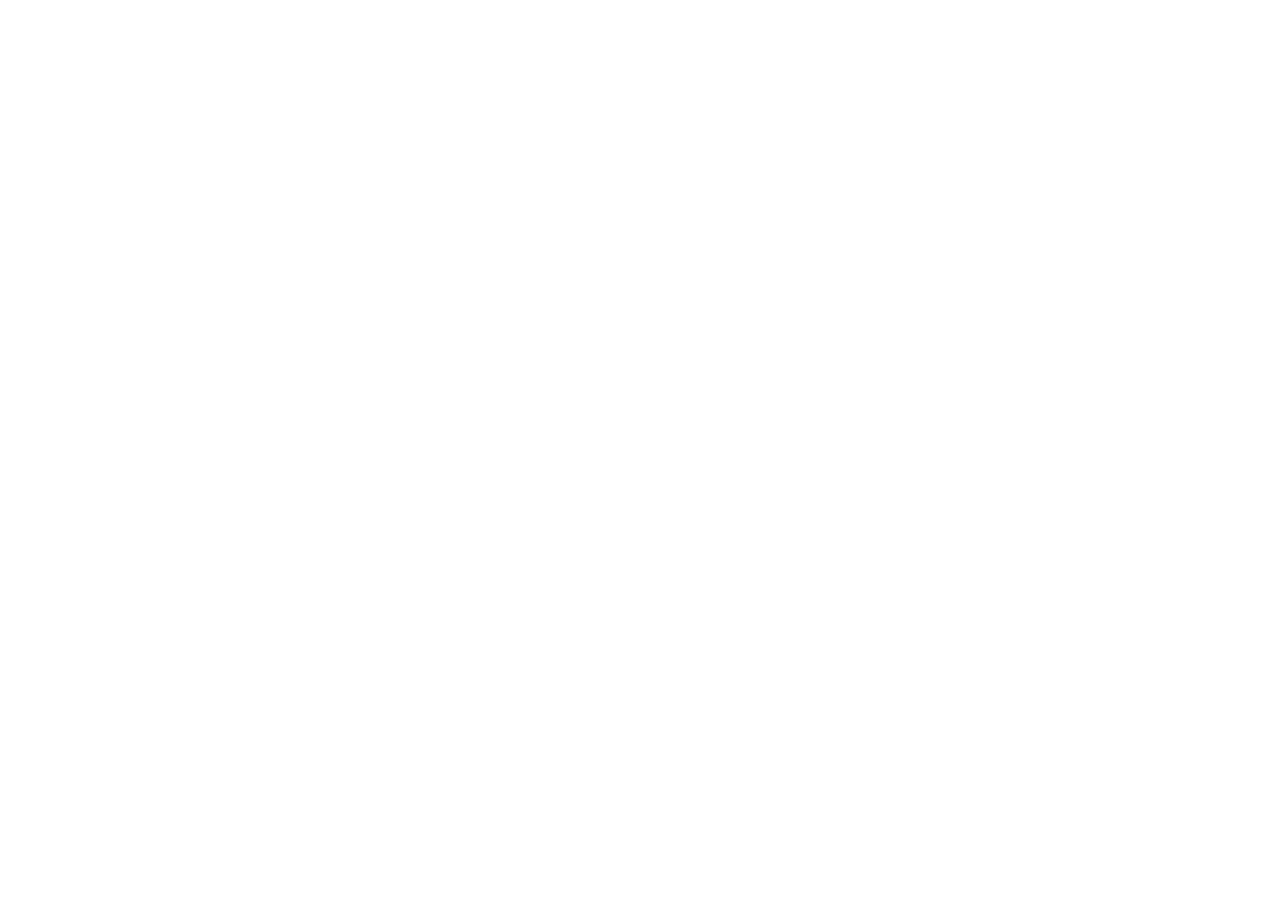
==== pie.html @ bf6aaf59 "first commit" ====
<!DOCTYPE html>
<html lang="en">
<head>
    <meta charset="UTF-8">
    <meta http-equiv="X-UA-Compatible" content="IE=edge">
    <meta name="viewport" content="width=device-width, initial-scale=1.0">
    <title>Document</title>
</head>
<body>
    
</body>
</html>
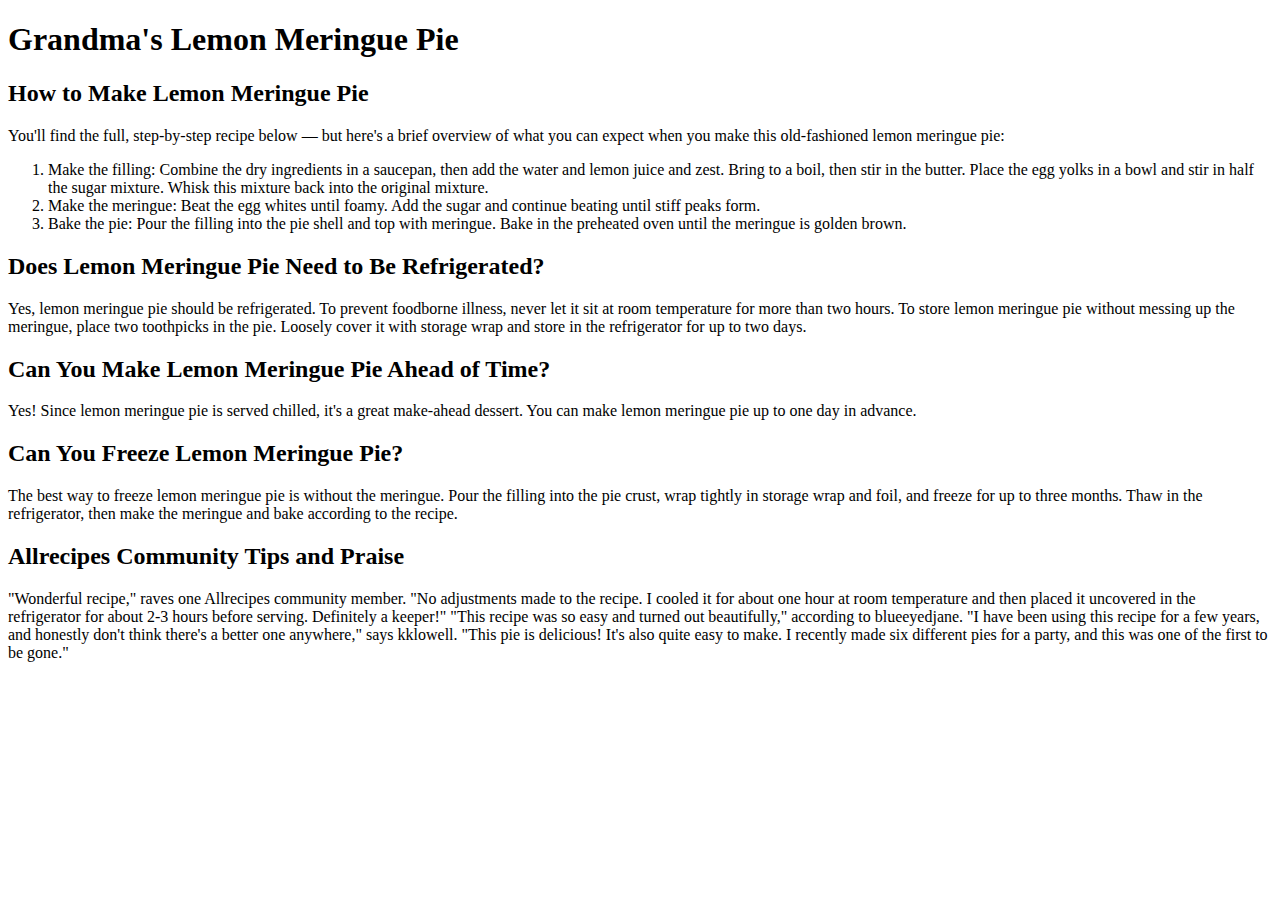
==== commit a0342e35: "add text for pie.html" ====
--- a/pie.html
+++ b/pie.html
@@ -4,9 +4,79 @@
     <meta charset="UTF-8">
     <meta http-equiv="X-UA-Compatible" content="IE=edge">
     <meta name="viewport" content="width=device-width, initial-scale=1.0">
-    <title>Document</title>
+    <link rel="stylesheet" href="recipe.css">
+    <title>Grandma's Lemon Meringue Pie</title>
 </head>
+
 <body>
-    
+    <h1 >Grandma's Lemon Meringue Pie</h1>
+
+    <h2>How to Make Lemon Meringue Pie</h2>
+
+    <p>
+    You'll find the full, step-by-step recipe below — but here's a brief overview of what you can expect when you make
+    this old-fashioned lemon meringue pie:
+    </p>
+
+    <ol>
+        <li>
+            Make the filling: Combine the dry ingredients in a saucepan, then add the water and lemon juice and zest. Bring
+            to a boil, then stir in the butter. Place the egg yolks in a bowl and stir in half the sugar mixture. Whisk this
+            mixture back into the original mixture.
+        </li>
+        <li>
+            Make the meringue: Beat the egg whites until foamy. Add the sugar and continue beating until stiff peaks form.
+        </li>
+        <li>
+            Bake the pie: Pour the filling into the pie shell and top with meringue. Bake in the preheated oven until the
+            meringue is golden brown.
+        </li>
+
+    </ol>
+
+
+    <h2>Does Lemon Meringue Pie Need to Be Refrigerated?</h2>
+
+    <p>
+        Yes, lemon meringue pie should be refrigerated. To prevent foodborne illness, never let it sit at room temperature
+        for more than two hours.
+
+        To store lemon meringue pie without messing up the meringue, place two toothpicks in the pie. Loosely cover it with
+        storage wrap and store in the refrigerator for up to two days.
+    </p>
+
+    <h2>Can You Make Lemon Meringue Pie Ahead of Time?</h2>
+
+    <p>
+        Yes! Since lemon meringue pie is served chilled, it's a great make-ahead dessert. You can make lemon meringue pie up
+        to one day in advance.
+    </p>
+
+
+    <h2>Can You Freeze Lemon Meringue Pie?</h2>
+
+    <p>
+        The best way to freeze lemon meringue pie is without the meringue. Pour the filling into the pie crust, wrap tightly
+        in storage wrap and foil, and freeze for up to three months. Thaw in the refrigerator, then make the meringue and
+        bake according to the recipe.
+
+    </p>
+
+    <h2>Allrecipes Community Tips and Praise</h2>
+
+    <p>
+        "Wonderful recipe," raves one Allrecipes community member. "No adjustments made to the recipe. I cooled it for about
+        one hour at room temperature and then placed it uncovered in the refrigerator for about 2-3 hours before serving.
+        Definitely a keeper!"
+
+        "This recipe was so easy and turned out beautifully," according to blueeyedjane.
+
+        "I have been using this recipe for a few years, and honestly don't think there's a better one anywhere," says
+        kklowell. "This pie is delicious! It's also quite easy to make. I recently made six different pies for a party, and
+        this was one of the first to be gone."
+    </p>
+
+
+
 </body>
 </html>--- a/recipe.css
+++ b/recipe.css
@@ -0,0 +1 @@
+<h1 style="color:Tomato;">Hello World</h1>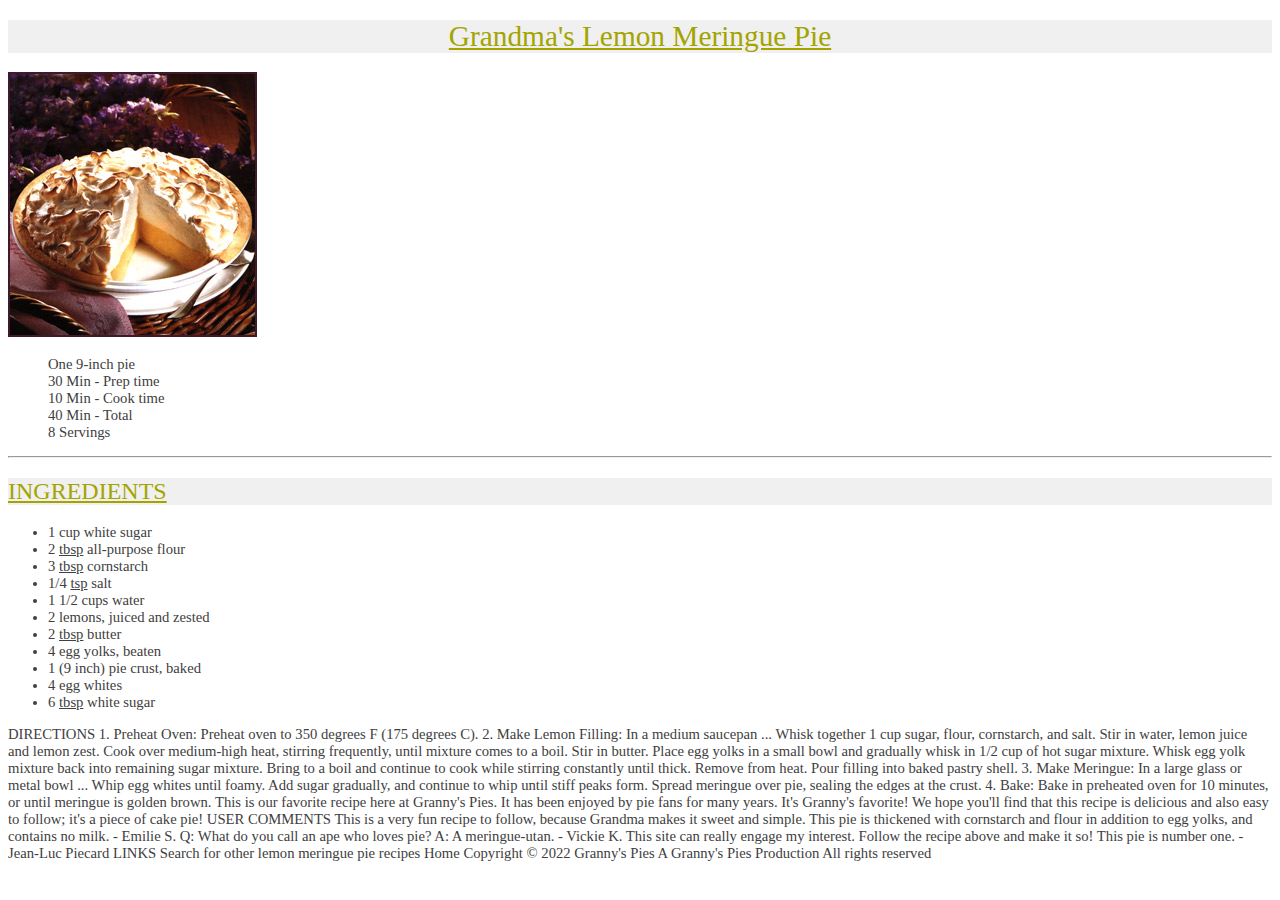
==== commit 41dcf6f0: "add correct content and assets." ====
--- a/pie.html
+++ b/pie.html
@@ -9,72 +9,116 @@
 </head>
 
 <body>
-    <h1 >Grandma's Lemon Meringue Pie</h1>
+<h1>Grandma's Lemon Meringue Pie</h1>
 
-    <h2>How to Make Lemon Meringue Pie</h2>
+<img src="./images/pie.jpg" alt="pie image">
 
-    <p>
-    You'll find the full, step-by-step recipe below — but here's a brief overview of what you can expect when you make
-    this old-fashioned lemon meringue pie:
-    </p>
+<ul style="list-style-type: none">
+    <li>
+        One 9-inch pie
+    </li>
+    <li>
+        30 Min - Prep time
+    </li>
+    <li>
+        10 Min - Cook time
+    </li>
+    <li>
+        40 Min - Total
+    </li>
+    <li>
+        8 Servings
+    </li>
 
-    <ol>
-        <li>
-            Make the filling: Combine the dry ingredients in a saucepan, then add the water and lemon juice and zest. Bring
-            to a boil, then stir in the butter. Place the egg yolks in a bowl and stir in half the sugar mixture. Whisk this
-            mixture back into the original mixture.
-        </li>
-        <li>
-            Make the meringue: Beat the egg whites until foamy. Add the sugar and continue beating until stiff peaks form.
-        </li>
-        <li>
-            Bake the pie: Pour the filling into the pie shell and top with meringue. Bake in the preheated oven until the
-            meringue is golden brown.
-        </li>
-
-    </ol>
+</ul>
 
 
-    <h2>Does Lemon Meringue Pie Need to Be Refrigerated?</h2>
 
-    <p>
-        Yes, lemon meringue pie should be refrigerated. To prevent foodborne illness, never let it sit at room temperature
-        for more than two hours.
+<hr/>
 
-        To store lemon meringue pie without messing up the meringue, place two toothpicks in the pie. Loosely cover it with
-        storage wrap and store in the refrigerator for up to two days.
-    </p>
+<h2>INGREDIENTS</h2>
+<ul>
+   <li>
+       1 cup white sugar
+   </li>
+    <li>
+        2 <u>tbsp</u> all-purpose flour
+    </li>
+    <li>
+        3 <u>tbsp</u> cornstarch
+    </li>
+    <li>
+        1/4 <u>tsp</u> salt
+    </li>
+    <li>
+        1 1/2 cups water
+    </li>
+    <li>
+        2 lemons, juiced and zested
+    </li>
+    <li>
+        2 <u>tbsp</u> butter
+    </li>
+    <li>
+        4 egg yolks, beaten
+    </li>
+    <li>
+        1 (9 inch) pie crust, baked
+    </li>
+    <li>
+        4 egg whites
+    </li>
+    <li>
+        6 <u>tbsp</u> white sugar
+    </li>
 
-    <h2>Can You Make Lemon Meringue Pie Ahead of Time?</h2>
+</ul>
 
-    <p>
-        Yes! Since lemon meringue pie is served chilled, it's a great make-ahead dessert. You can make lemon meringue pie up
-        to one day in advance.
-    </p>
+</hr>
 
 
-    <h2>Can You Freeze Lemon Meringue Pie?</h2>
 
-    <p>
-        The best way to freeze lemon meringue pie is without the meringue. Pour the filling into the pie crust, wrap tightly
-        in storage wrap and foil, and freeze for up to three months. Thaw in the refrigerator, then make the meringue and
-        bake according to the recipe.
+DIRECTIONS
+1. Preheat Oven: Preheat oven to 350 degrees F (175 degrees C).
+2. Make Lemon Filling: In a medium saucepan ...
+Whisk together 1 cup sugar, flour, cornstarch, and salt.
+Stir in water, lemon juice and lemon zest.
+Cook over medium-high heat, stirring frequently, until mixture comes to a boil.
+Stir in butter.
+Place egg yolks in a small bowl and gradually whisk in 1/2 cup of hot sugar mixture.
+Whisk egg yolk mixture back into remaining sugar mixture.
+Bring to a boil and continue to cook while stirring constantly until thick.
+Remove from heat.
+Pour filling into baked pastry shell.
+3. Make Meringue: In a large glass or metal bowl ...
+Whip egg whites until foamy.
+Add sugar gradually, and continue to whip until stiff peaks form.
+Spread meringue over pie, sealing the edges at the crust.
+4. Bake: Bake in preheated oven for 10 minutes, or until meringue is golden brown.
+This is our favorite recipe here at Granny's Pies. It has been enjoyed by pie fans for many years. It's Granny's
+favorite! We hope you'll find that this recipe is delicious and also easy to follow; it's a piece of cake pie!
 
-    </p>
 
-    <h2>Allrecipes Community Tips and Praise</h2>
+USER COMMENTS
+This is a very fun recipe to follow, because Grandma makes it sweet and simple. This pie is
+thickened with cornstarch and flour in addition to egg yolks, and contains no milk.
+- Emilie S.
+Q: What do you call an ape who loves pie?
+A: A meringue-utan.
+- Vickie K.
+This site can really engage my interest. Follow the recipe above and make it so! This pie is
+number one.
+- Jean-Luc Piecard
+LINKS
+Search for other lemon meringue pie recipes
+Home
+Copyright © 2022 Granny's Pies
+A Granny's Pies Production
+All rights reserved
 
-    <p>
-        "Wonderful recipe," raves one Allrecipes community member. "No adjustments made to the recipe. I cooled it for about
-        one hour at room temperature and then placed it uncovered in the refrigerator for about 2-3 hours before serving.
-        Definitely a keeper!"
 
-        "This recipe was so easy and turned out beautifully," according to blueeyedjane.
 
-        "I have been using this recipe for a few years, and honestly don't think there's a better one anywhere," says
-        kklowell. "This pie is delicious! It's also quite easy to make. I recently made six different pies for a party, and
-        this was one of the first to be gone."
-    </p>
+
 
 
 
--- a/recipe.css
+++ b/recipe.css
@@ -1 +1,26 @@
-<h1 style="color:Tomato;">Hello World</h1>+h1, h2, h3 {
+    color:  #A4A400;
+    background-color: #F0F0F0;
+    font-family: "Lucida Sans Unicode", Helvetica, Arial, sans-serif;
+    text-decoration-line: underline;
+}
+
+h1 {
+    text-align: center;
+    font: 22pt bold;
+}
+
+h2, h3 {
+    text-align: left;
+    font: 18pt normal;
+}
+
+body {
+    background-color: white;
+    color: #404040;
+    font: 11pt normal;
+    font-family: Georgia, Garamond, serif;
+    a {
+        color: #A4A400;
+    }
+}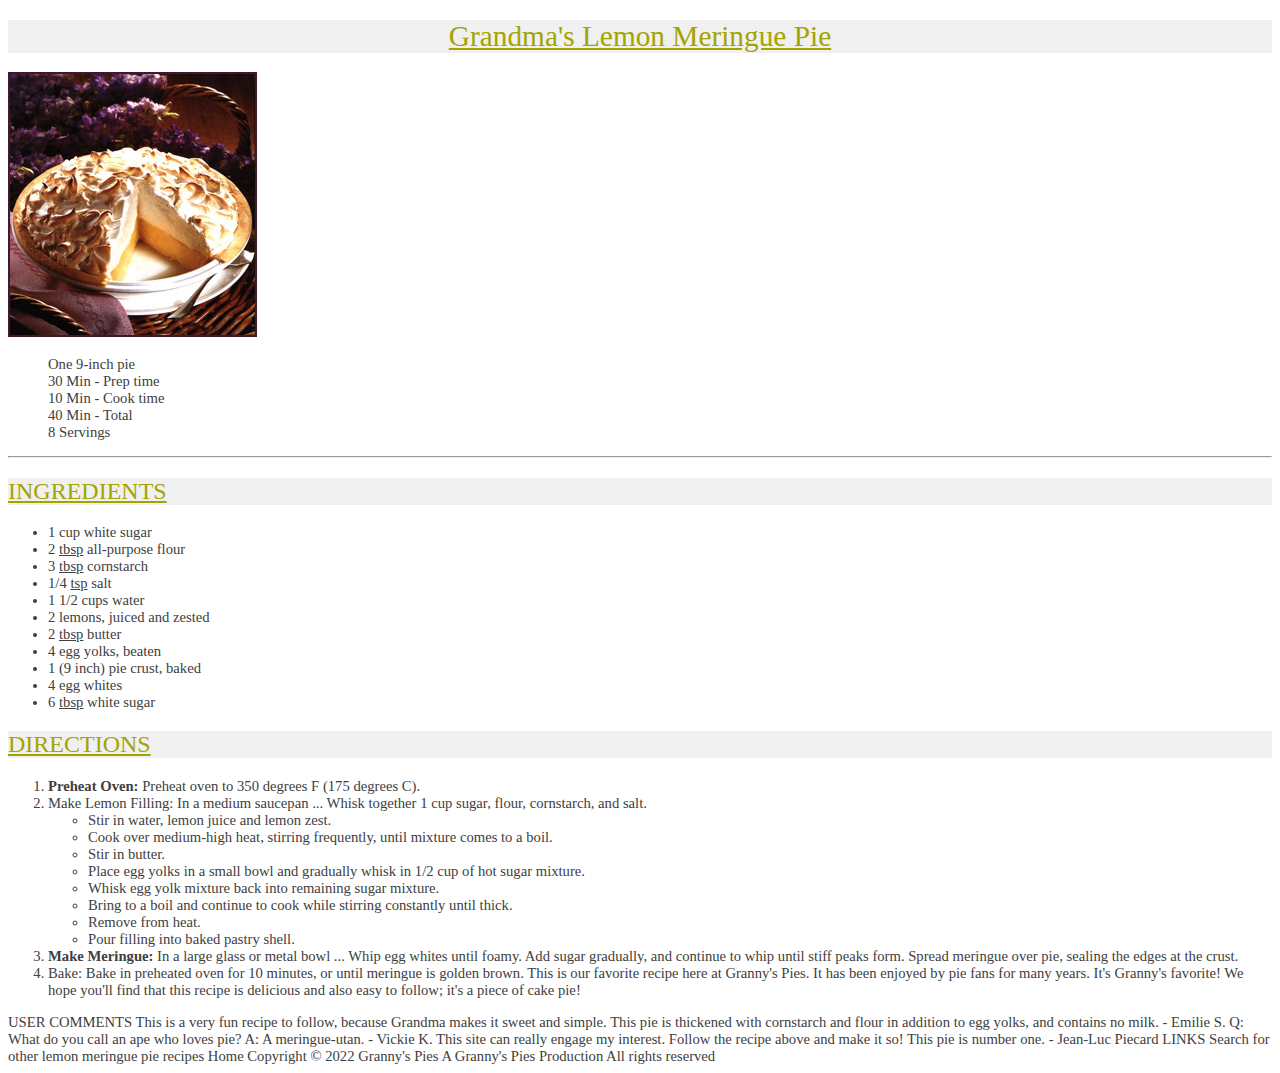
==== commit baa2e7d3: "add html to content" ====
--- a/pie.html
+++ b/pie.html
@@ -31,72 +31,89 @@
     </li>
 
 </ul>
-
+</hr>
 
 
 <hr/>
 
 <h2>INGREDIENTS</h2>
-<ul>
-   <li>
-       1 cup white sugar
-   </li>
-    <li>
-        2 <u>tbsp</u> all-purpose flour
-    </li>
-    <li>
-        3 <u>tbsp</u> cornstarch
-    </li>
-    <li>
-        1/4 <u>tsp</u> salt
-    </li>
-    <li>
-        1 1/2 cups water
-    </li>
-    <li>
-        2 lemons, juiced and zested
-    </li>
-    <li>
-        2 <u>tbsp</u> butter
-    </li>
-    <li>
-        4 egg yolks, beaten
-    </li>
-    <li>
-        1 (9 inch) pie crust, baked
-    </li>
-    <li>
-        4 egg whites
-    </li>
-    <li>
-        6 <u>tbsp</u> white sugar
-    </li>
+    <ul>
+       <li>
+           1 cup white sugar
+       </li>
+        <li>
+            2 <u>tbsp</u> all-purpose flour
+        </li>
+        <li>
+            3 <u>tbsp</u> cornstarch
+        </li>
+        <li>
+            1/4 <u>tsp</u> salt
+        </li>
+        <li>
+            1 1/2 cups water
+        </li>
+        <li>
+            2 lemons, juiced and zested
+        </li>
+        <li>
+            2 <u>tbsp</u> butter
+        </li>
+        <li>
+            4 egg yolks, beaten
+        </li>
+        <li>
+            1 (9 inch) pie crust, baked
+        </li>
+        <li>
+            4 egg whites
+        </li>
+        <li>
+            6 <u>tbsp</u> white sugar
+        </li>
 
-</ul>
+    </ul>
 
 </hr>
 
 
+<h2>DIRECTIONS</h2>
+<ol>
 
-DIRECTIONS
-1. Preheat Oven: Preheat oven to 350 degrees F (175 degrees C).
-2. Make Lemon Filling: In a medium saucepan ...
-Whisk together 1 cup sugar, flour, cornstarch, and salt.
-Stir in water, lemon juice and lemon zest.
-Cook over medium-high heat, stirring frequently, until mixture comes to a boil.
-Stir in butter.
-Place egg yolks in a small bowl and gradually whisk in 1/2 cup of hot sugar mixture.
-Whisk egg yolk mixture back into remaining sugar mixture.
-Bring to a boil and continue to cook while stirring constantly until thick.
-Remove from heat.
-Pour filling into baked pastry shell.
-3. Make Meringue: In a large glass or metal bowl ...
-Whip egg whites until foamy.
-Add sugar gradually, and continue to whip until stiff peaks form.
-Spread meringue over pie, sealing the edges at the crust.
-4. Bake: Bake in preheated oven for 10 minutes, or until meringue is golden brown.
-This is our favorite recipe here at Granny's Pies. It has been enjoyed by pie fans for many years. It's Granny's
-favorite! We hope you'll find that this recipe is delicious and also easy to follow; it's a piece of cake pie!
+    <li>
+        <strong>Preheat Oven:</strong> Preheat oven to 350 degrees F (175 degrees C).
+    </li>
+    <li>
+        Make Lemon Filling: In a medium saucepan ...
+        Whisk together 1 cup sugar, flour, cornstarch, and salt.
+        <ul>
+            <li>Stir in water, lemon juice and lemon zest.</li>
+            <li>Cook over medium-high heat, stirring frequently, until mixture comes to a boil.</li>
+            <li>Stir in butter.</li>
+            <li>Place egg yolks in a small bowl and gradually whisk in 1/2 cup of hot sugar mixture.</li>
+            <li>Whisk egg yolk mixture back into remaining sugar mixture.</li>
+            <li>Bring to a boil and continue to cook while stirring constantly until thick.</li>
+            <li>Remove from heat.</li>
+            <li>Pour filling into baked pastry shell.</li>
+        </ul>
+    </li>
+    <li>
+        <strong>Make Meringue:</strong> In a large glass or metal bowl ...
+        Whip egg whites until foamy.
+        Add sugar gradually, and continue to whip until stiff peaks form.
+        Spread meringue over pie, sealing the edges at the crust.
+    </li>
+    <li>
+        Bake: Bake in preheated oven for 10 minutes, or until meringue is golden brown.
+        This is our favorite recipe here at Granny's Pies. It has been enjoyed by pie fans for many years. It's Granny's
+        favorite! We hope you'll find that this recipe is delicious and also easy to follow; it's a piece of cake pie!
+    </li>
+
+</ol>
+
+</hr>
+
+
 
 
 USER COMMENTS
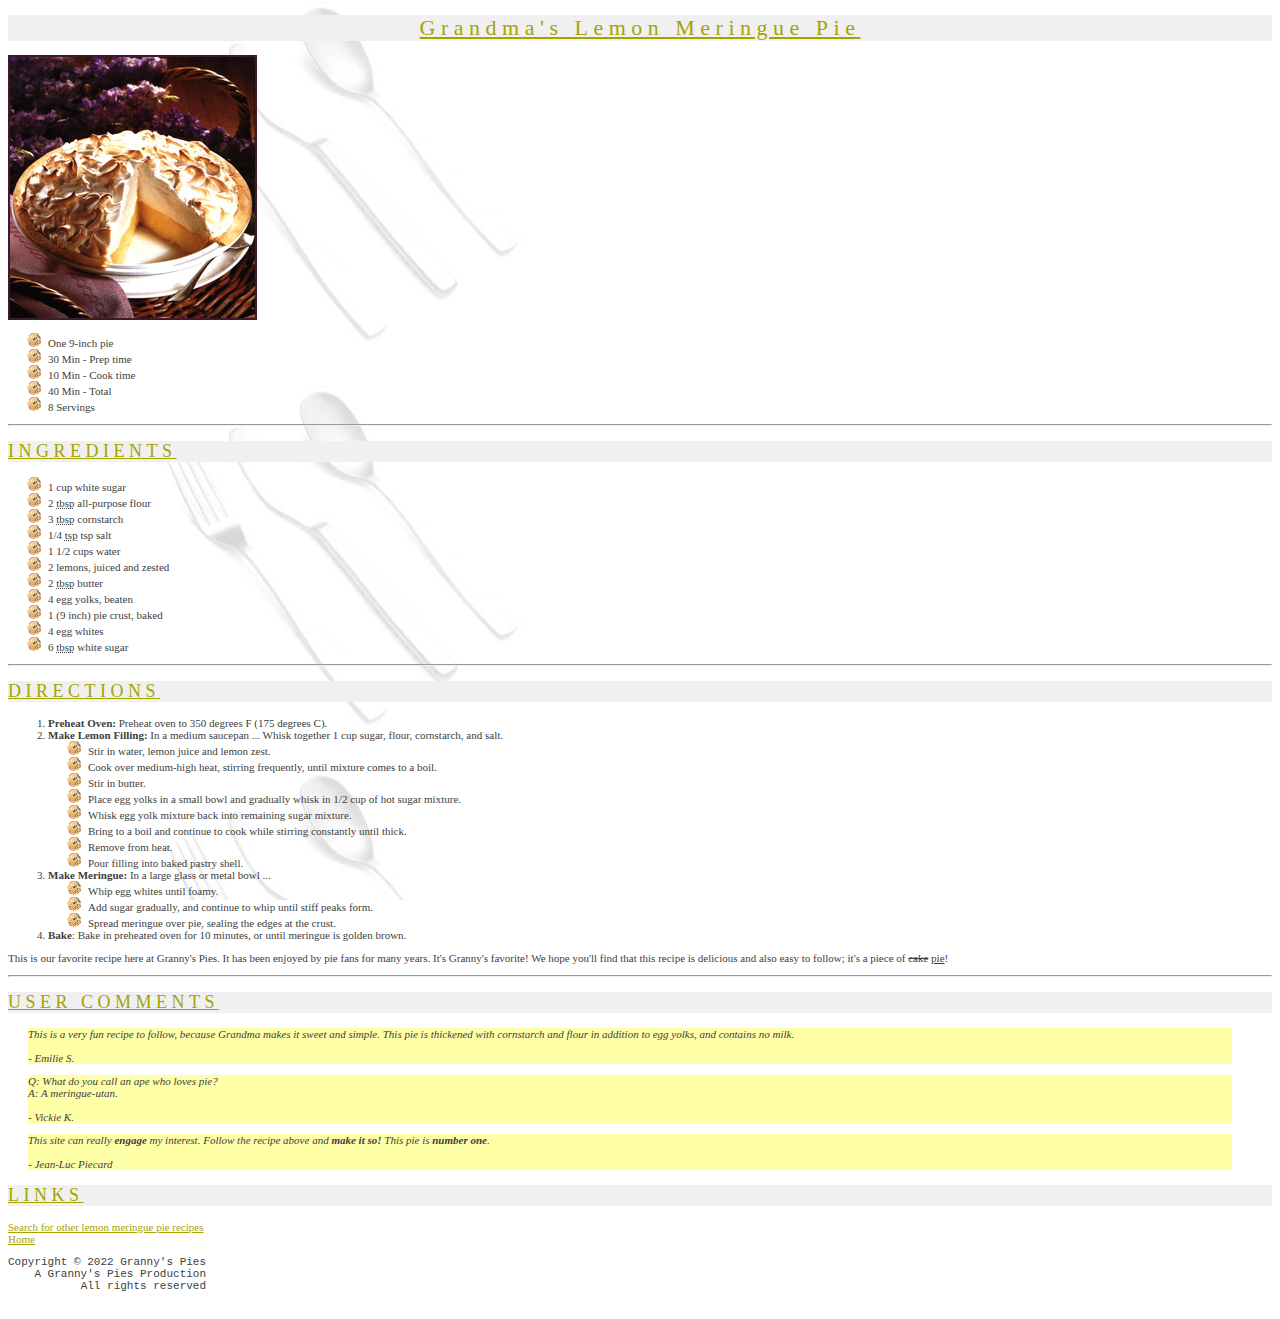
==== commit 958a439f: "add all styling" ====
--- a/pie.html
+++ b/pie.html
@@ -1,3 +1,11 @@
+<!-
+Extra features:
+- Background
+- Favicon
+- pie bullet for list styles
+- letter spacing
+
+-->
 <!DOCTYPE html>
 <html lang="en">
 <head>
@@ -6,6 +14,8 @@
     <meta name="viewport" content="width=device-width, initial-scale=1.0">
     <link rel="stylesheet" href="recipe.css">
     <title>Grandma's Lemon Meringue Pie</title>
+    <link rel="icon" type="image/x-icon" href="./images/pie_icon.gif">
+
 </head>
 
 <body>
@@ -13,7 +23,7 @@
 
 <img src="./images/pie.jpg" alt="pie image">
 
-<ul style="list-style-type: none">
+<ul class="top">
     <li>
         One 9-inch pie
     </li>
@@ -37,18 +47,18 @@
 <hr/>
 
 <h2>INGREDIENTS</h2>
-    <ul>
+    <ul class="regular">
        <li>
            1 cup white sugar
        </li>
         <li>
-            2 <u>tbsp</u> all-purpose flour
+            2 <dfn id="tbsp"><abbr title="tablespoon">tbsp</abbr> </dfn> all-purpose flour
         </li>
         <li>
-            3 <u>tbsp</u> cornstarch
+            3 <dfn id="tbsp"><abbr title="tablespoon">tbsp</abbr> </dfn>  cornstarch
         </li>
         <li>
-            1/4 <u>tsp</u> salt
+            1/4 <dfn id="tsp"><abbr title="teaspoon">tsp</abbr> </dfn> <abbr>tsp</abbr> salt
         </li>
         <li>
             1 1/2 cups water
@@ -57,7 +67,7 @@
             2 lemons, juiced and zested
         </li>
         <li>
-            2 <u>tbsp</u> butter
+            2 <dfn id="tbsp"><abbr title="tablespoon">tbsp</abbr> </dfn>  butter
         </li>
         <li>
             4 egg yolks, beaten
@@ -69,12 +79,12 @@
             4 egg whites
         </li>
         <li>
-            6 <u>tbsp</u> white sugar
+            6 <dfn id="tbsp"><abbr title="tablespoon">tbsp</abbr> </dfn>  white sugar
         </li>
 
     </ul>
 
-</hr>
+<hr/>
 
 
 <h2>DIRECTIONS</h2>
@@ -84,9 +94,9 @@
         <strong>Preheat Oven:</strong> Preheat oven to 350 degrees F (175 degrees C).
     </li>
     <li>
-        Make Lemon Filling: In a medium saucepan ...
+        <strong>Make Lemon Filling:</strong> In a medium saucepan ...
         Whisk together 1 cup sugar, flour, cornstarch, and salt.
-        <ul>
+        <ul class="regular">
             <li>Stir in water, lemon juice and lemon zest.</li>
             <li>Cook over medium-high heat, stirring frequently, until mixture comes to a boil.</li>
             <li>Stir in butter.</li>
@@ -99,39 +109,75 @@
     </li>
     <li>
         <strong>Make Meringue:</strong> In a large glass or metal bowl ...
-        Whip egg whites until foamy.
-        Add sugar gradually, and continue to whip until stiff peaks form.
-        Spread meringue over pie, sealing the edges at the crust.
+        <ul class="regular">
+            <li>
+                Whip egg whites until foamy.
+            </li>
+            <li>
+                Add sugar gradually, and continue to whip until stiff peaks form.
+            </li>
+            <li>
+                Spread meringue over pie, sealing the edges at the crust.
+            </li>
+        </ul>
+
     </li>
     <li>
-        Bake: Bake in preheated oven for 10 minutes, or until meringue is golden brown.
-        This is our favorite recipe here at Granny's Pies. It has been enjoyed by pie fans for many years. It's Granny's
-        favorite! We hope you'll find that this recipe is delicious and also easy to follow; it's a piece of cake pie!
+        <strong>Bake</strong>: Bake in preheated oven for 10 minutes, or until meringue is golden brown.
+        <br>
     </li>
-
 </ol>
 
-</hr>
+<p>
+    This is our favorite recipe here at Granny's Pies. It has been enjoyed by pie fans for many years. It's Granny's
+    favorite! We hope you'll find that this recipe is delicious and also easy to follow; it's a piece of <del>cake</del> <ins>pie</ins>!
+</p>
+
+<hr/>
+
+
+<h2>USER COMMENTS</h2>
+<blockquote>
+    This is a very fun recipe to follow, because Grandma makes it sweet and simple. This pie is
+    thickened with cornstarch and flour in addition to egg yolks, and contains no milk.
+    <br>
+    <br>
+    - Emilie S.
+</blockquote>
+
+<blockquote>
+    Q: What do you call an ape who loves pie?<br>
+    A: A meringue-utan.
+    <br>
+    <br>
+    - Vickie K.
+</blockquote>
+
+<blockquote>
+    This site can really <b>engage</b> my interest. Follow the recipe above and <b>make it so!</b> This pie is
+    <b>number one</b>.
+    <br>
+    <br>
+    - Jean-Luc Piecard
+</blockquote>
 
 
 
+<h2>LINKS</h2>
 
-USER COMMENTS
-This is a very fun recipe to follow, because Grandma makes it sweet and simple. This pie is
-thickened with cornstarch and flour in addition to egg yolks, and contains no milk.
-- Emilie S.
-Q: What do you call an ape who loves pie?
-A: A meringue-utan.
-- Vickie K.
-This site can really engage my interest. Follow the recipe above and make it so! This pie is
-number one.
-- Jean-Luc Piecard
-LINKS
-Search for other lemon meringue pie recipes
-Home
-Copyright © 2022 Granny's Pies
+    <a href="http://www.google.com/search?q=lemon+meringue+pie+recipe&start=10">Search for other lemon meringue pie recipes</a>
+    <br>
+    <a href="index.html">Home</a>
+    <br>
+
+    <div class="footer">
+        <pre class="right-justified">
+Copyright &copy 2022 Granny's Pies
 A Granny's Pies Production
 All rights reserved
+        </pre>
+    </div>
+
 
 
 
--- a/recipe.css
+++ b/recipe.css
@@ -3,24 +3,66 @@
     background-color: #F0F0F0;
     font-family: "Lucida Sans Unicode", Helvetica, Arial, sans-serif;
     text-decoration-line: underline;
+    letter-spacing: .25em;
 }
 
 h1 {
     text-align: center;
-    font: 22pt bold;
+    font: 22px bold;
 }
 
 h2, h3 {
     text-align: left;
-    font: 18pt normal;
+    font: 18px normal;
 }
 
 body {
     background-color: white;
     color: #404040;
-    font: 11pt normal;
+    font: 11px normal;
     font-family: Georgia, Garamond, serif;
-    a {
-        color: #A4A400;
-    }
+
+}
+
+body {
+    background-image: url('./images/silverware.jpg');
+    background-repeat: repeat-y;
+    background-attachment: fixed;
+    background-position: 10% 70%;
+}
+
+.top {
+    list-style-type: none;
+}
+
+ul  {
+    list-style-image: url('./images/pie_bullet.png');
+}
+
+
+
+a {
+    color: #A4A400;
+}
+
+abbr {
+    font-style: normal;
+}
+
+blockquote {
+    background-color: #FFFFA8;
+    display: block;
+    margin-left: 20px;
+    font-style: italic;
+}
+
+
+
+
+.footer {
+    float: left;
+}
+
+.right-justified {
+    text-align: right;
 }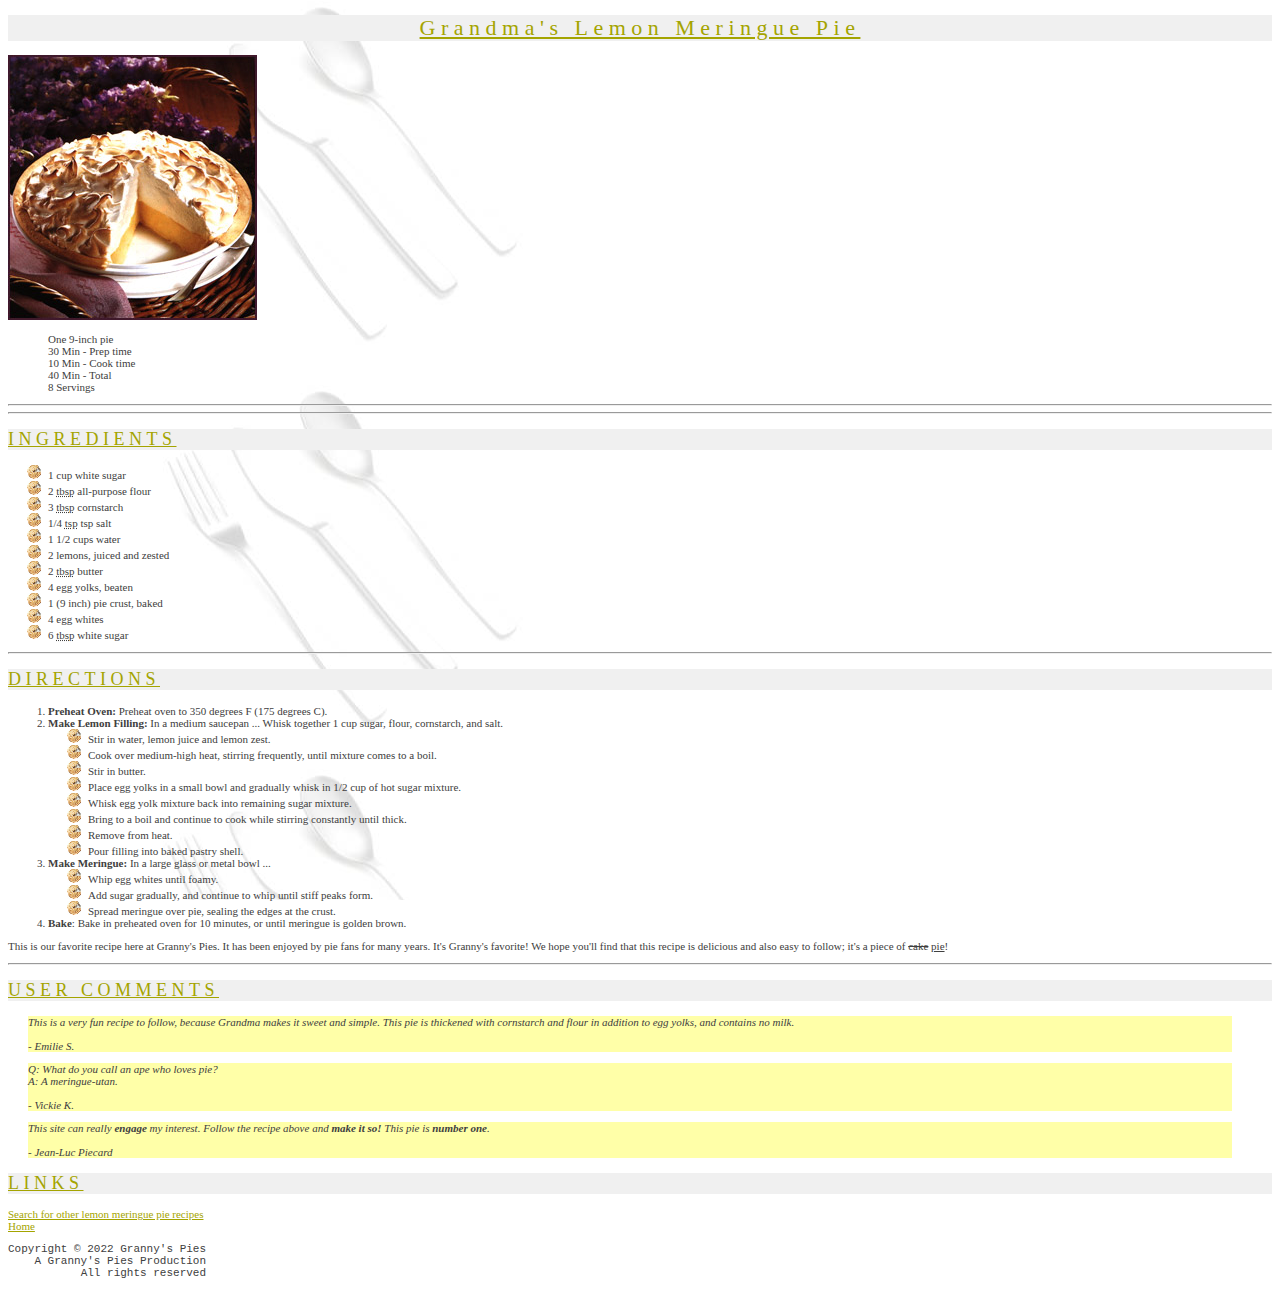
==== commit 412bf35b: "add id for top list bullet styling" ====
--- a/pie.html
+++ b/pie.html
@@ -1,4 +1,4 @@
-<!-
+<!--
 Extra features:
 - Background
 - Favicon
@@ -23,7 +23,7 @@
 
 <img src="./images/pie.jpg" alt="pie image">
 
-<ul class="top">
+<ul id="list-without-bullets">
     <li>
         One 9-inch pie
     </li>
@@ -41,21 +41,21 @@
     </li>
 
 </ul>
-</hr>
+<hr/>
 
 
 <hr/>
 
 <h2>INGREDIENTS</h2>
-    <ul class="regular">
+    <ul class="list-with-bullets">
        <li>
            1 cup white sugar
        </li>
         <li>
-            2 <dfn id="tbsp"><abbr title="tablespoon">tbsp</abbr> </dfn> all-purpose flour
+            2 <dfn class="tbsp"><abbr title="tablespoon">tbsp</abbr> </dfn> all-purpose flour
         </li>
         <li>
-            3 <dfn id="tbsp"><abbr title="tablespoon">tbsp</abbr> </dfn>  cornstarch
+            3 <dfn class="tbsp"><abbr title="tablespoon">tbsp</abbr> </dfn>  cornstarch
         </li>
         <li>
             1/4 <dfn id="tsp"><abbr title="teaspoon">tsp</abbr> </dfn> <abbr>tsp</abbr> salt
@@ -67,7 +67,7 @@
             2 lemons, juiced and zested
         </li>
         <li>
-            2 <dfn id="tbsp"><abbr title="tablespoon">tbsp</abbr> </dfn>  butter
+            2 <dfn class="tbsp"><abbr title="tablespoon">tbsp</abbr> </dfn>  butter
         </li>
         <li>
             4 egg yolks, beaten
@@ -96,7 +96,7 @@
     <li>
         <strong>Make Lemon Filling:</strong> In a medium saucepan ...
         Whisk together 1 cup sugar, flour, cornstarch, and salt.
-        <ul class="regular">
+        <ul class="list-with-bullets">
             <li>Stir in water, lemon juice and lemon zest.</li>
             <li>Cook over medium-high heat, stirring frequently, until mixture comes to a boil.</li>
             <li>Stir in butter.</li>
@@ -109,7 +109,7 @@
     </li>
     <li>
         <strong>Make Meringue:</strong> In a large glass or metal bowl ...
-        <ul class="regular">
+        <ul class="list-with-bullets">
             <li>
                 Whip egg whites until foamy.
             </li>
--- a/recipe.css
+++ b/recipe.css
@@ -31,14 +31,15 @@
     background-position: 10% 70%;
 }
 
-.top {
-    list-style-type: none;
-}
 
-ul  {
+
+.list-with-bullets {
     list-style-image: url('./images/pie_bullet.png');
 }
 
+#list-without-bullets {
+    list-style-type: none;
+}
 
 
 a {
